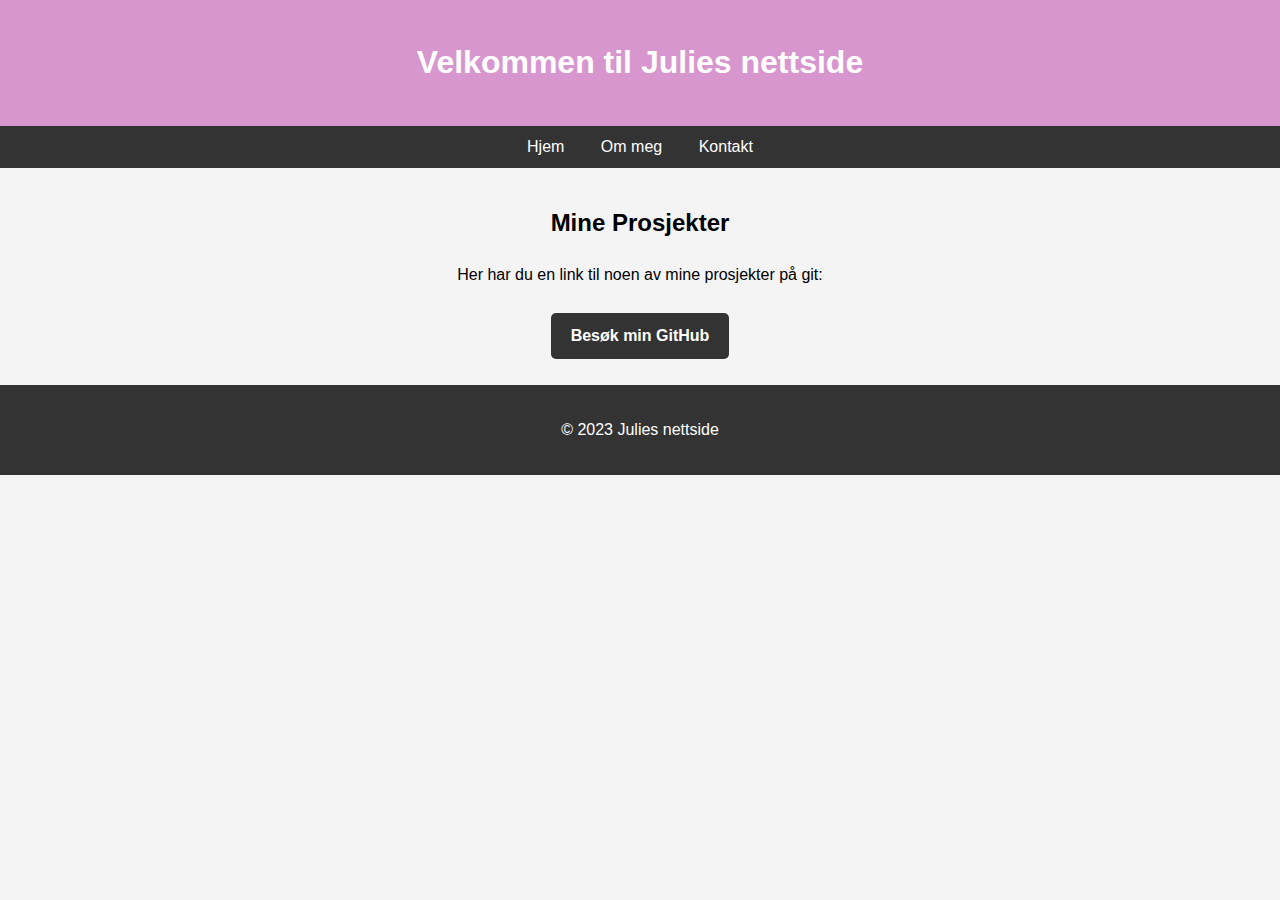
==== Index.html @ 709620bb "init commit" ====
<!DOCTYPE html>
<html>
<head>
    <title>Julies Website</title>
    <link rel="stylesheet" type="text/css" href="style.css">
</head>
<body>

    <header>
        <h1>Velkommen til  Julies nettside  </h1>
    </header>

    <nav>
        <ul>
            <li><a href="index.html">Hjem</a></li>
            <li><a href="about.html">Om meg</a></li>
            <li><a href="contact.html">Kontakt</a></li>
        </ul>
    </nav>

    <section id="hjem">
        <h2>Mine Prosjekter</h2>
        <p>Her har du en link til noen av mine prosjekter på git:</p>
        <a href="https://git.app.uib.no/Julie.Hallan" class="github-button">Besøk min GitHub</a>
    </section>

    <footer>
        <p>© 2023 Julies nettside</p>
    </footer>

    <!--<script src="script.js"></script> -->
</body>
</html>
---- style.css ----
body {
    font-family: Arial, sans-serif;
    line-height: 1.6;
    margin: 0;
    padding: 0;
    background-color: #f4f4f4;
}

header {
    background: #d896ce;
    color: white;
    padding: 1rem 0;
    text-align: center;
}

nav ul {
    padding: 0;
    list-style: none;
    background: #333;
    text-align: center;
    margin: 0;
}

nav ul li {
    display: inline;
}

nav ul li a {
    text-decoration: none;
    color: white;
    padding: .5rem 1rem;
    display: inline-block;
}

nav ul li a:hover {
    background: #555;
}

section {
    padding: 1rem 0;
    text-align: center;
}

footer {
    background: #333;
    color: white;
    text-align: center;
    padding: 1rem 0;
}

.github-button {
    display: inline-block;
    padding: 10px 20px;
    margin: 10px 0;
    background-color: #333; /* GitHub's color theme */
    color: white;
    text-align: center;
    text-decoration: none;
    border-radius: 5px;
    font-weight: bold;
}

.github-button:hover {
    background-color: #555;
    /* Add a hover effect */
}
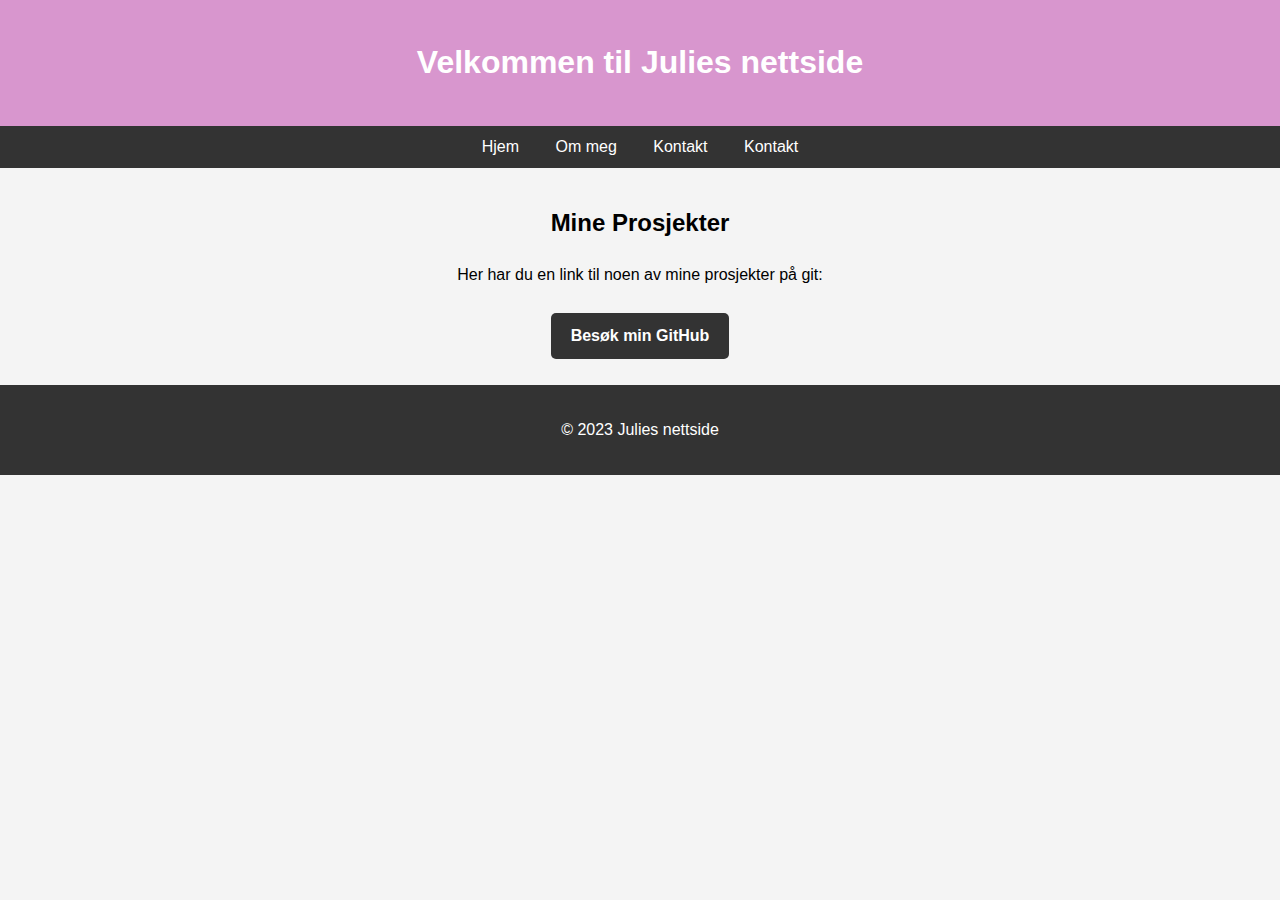
==== commit b212da9f: "new blog page" ====
--- a/Index.html
+++ b/Index.html
@@ -15,6 +15,7 @@
             <li><a href="index.html">Hjem</a></li>
             <li><a href="about.html">Om meg</a></li>
             <li><a href="contact.html">Kontakt</a></li>
+            <li><a href="blog.html">Kontakt</a></li>
         </ul>
     </nav>
 
